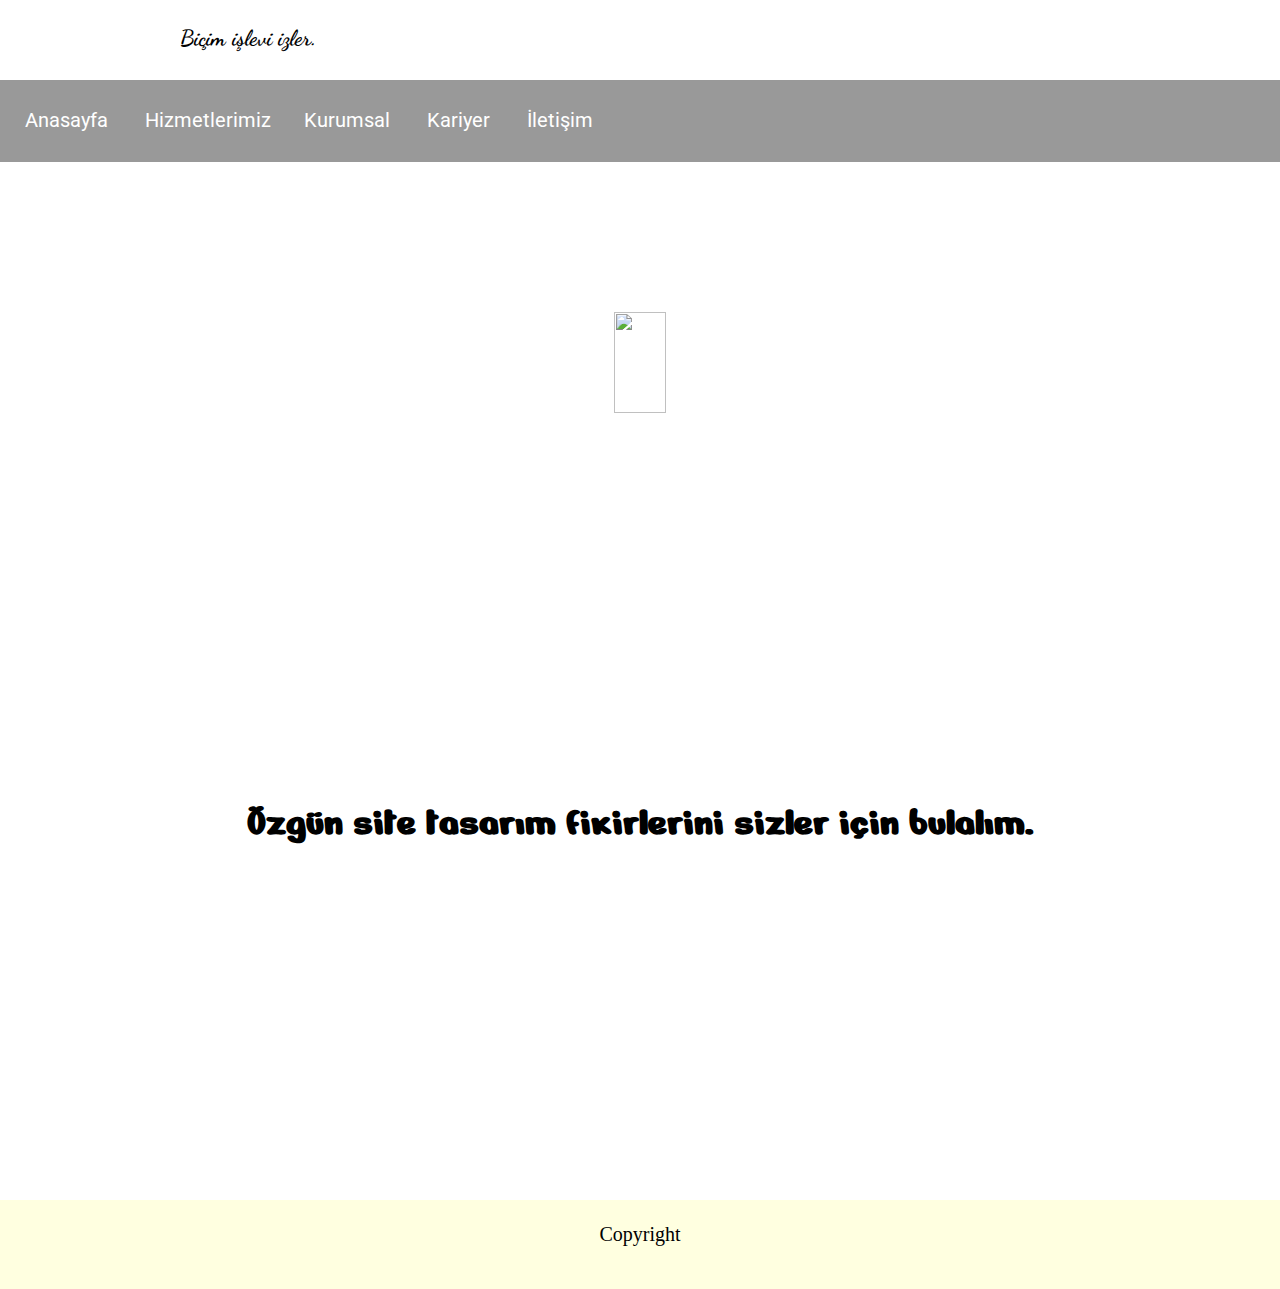
==== index.html @ 2ae26c0f "Add files via upload" ====
<!DOCTYPE html>
<html lang="en">
<head>
    <meta charset="UTF-8">
    <meta name="viewport" content="width=device-width, initial-scale=1.0">
    <title>Anasayfa</title>
    <link rel="stylesheet" href="style.css">
    <link rel="stylesheet" href="https://use.fontawesome.com/releases/v5.0.13/css/all.css" integrity="sha384-DNOHZ68U8hZfKXOrtjWvjxusGo9WQnrNx2sqG0tfsghAvtVlRW3tvkXWZh58N9jp" crossorigin="anonymous">
</head>
<body>
    <div id="header"> 
         <img class="logo1" src="img/logo.png" alt=""> 
         <span class="slogan"><b>Biçim işlevi izler.</b></span>
    </div>
    <div id="navbar">
        <ul class="nav_links">
            <li> <a href="index.html"><i class="fas fa-home"></i>Anasayfa</a></li>
            <li> <a href="hizmet.html"><i class="fab fa-servicestack"></i>Hizmetlerimiz</a</li>
            <li> <a href="kurumsal.html"><i class="fas fa-building"></i>Kurumsal</a></li>
            <li> <a href="kariyer.html"><i class="fas fa-users"></i>Kariyer</a></li>
            <li> <a href="iletisim.html"><i class="fas fa-address-card"></i>İletişim</a></li>
        </ul>
    </div>
    <div class="center">
      <img class="img" src="img/sasa.jpg" alt="">
      <p class="yazi"> <b>Özgün site tasarım fikirlerini sizler için bulalım.</b></p>
    </div>
    <div id="footer"> 
        <p class="copy"><i class="far fa-copyright"></i> <br>  Copyright</p>
    
        <div id="social">
            <a href="http://www.facebook.com"><i class="fab fa-facebook-square"></i></a>
            <a href="http://www.instagram.com"><i class="fab fa-instagram"></i></a>
            <a href="http://www.twitter.com"><i class="fab fa-twitter"></i></a>
        </div>

    </div>
</body>
</html>
---- style.css ----
@import url('https://fonts.googleapis.com/css2?family=Roboto:wght@700&display=swap');
@import url('https://fonts.googleapis.com/css2?family=Dancing+Script&display=swap');
@import url('https://fonts.googleapis.com/css2?family=Nerko+One&display=swap');

* {
    padding: 0;
    margin: 0;
}

#header{
    height: 80px;
    width: 100%;
    background: white;
    
}

.logo1{
    width: 140px;
    height: auto;
    padding-left:20px;
    padding-top:3px;

   
}
.slogan{
    position:absolute;
    top:25px;
    left:180px;
    font-family:'Dancing Script',"Times New Roman";
    font-size:22px;
    color:black;

    
}

#navbar{
    float: left;
    background: rgba(0,0,0,0.4);
    width:100%;
    
}

#navbar ul li{
    list-style: none;
    margin: 0 8px;
    display:inline-block;
    line-height: 80px;
    margin-left:25px;
    
}
#navbar ul li a{
    text-decoration: none;
    color:white;
    font-size: 20px;
    font-family: "Roboto", sans-serif;
}
#navbar ul li a:hover{
    background: darkblue;
    border-radius: 2px;
}
.center{
    width:100%;
    height:1120px;
    background-image: url(img/r6.jpg);
    max-width: 100%;
    text-align:center;
}
.tan1{
    padding:200px;
    font-size:30px;
   
    
}
.tan2{
    padding:150px;
    font-size:30px;
   
}
.tarih{
    padding:100px;
    font-size:40px;
    
}
.misyon{
    padding:100px;
    font-size:40px;
}

.vizyon{
    padding:100px;
    font-size:40px;
}
.kar1{
    margin:50px;
    width:20%;
    height:50%;
}
.karyaz{
    font-size:30px;
    padding:60px;
}
h2{
    padding:100px;
}

h3{
    font-size:40px;
}


.button{
  background-color: #4CAF50;
  border: none;
  color: white;
  padding: 15px 32px;
  text-align: center;
  text-decoration: none;
  font-size: 16px;
  cursor: pointer;
}
.img {
    width:20%;
    height:30%;
    opacity:1;
    margin:150px;
    

}

.yazi{
    font-size:40px;
    font-family:'Nerko One',"Times New Roman";
    color:black;
}
#footer{
    width:100%;
    height:89px;
    text-align:center;
    background-color:lightyellow;
}
#social{
    font-size:40px;
}
.copy{
    font-size:20px;
}
.ulas{
    font-size:60px;
    display:inline-block;
    padding:30px;
}
.number{
    font-size:40px;
}
.adres{
    font-size:60px;
    padding:20px;
}

@media screen and (max-width: 992px){
    .center{
    max-width:100%;
    }
    .img{
        width:50%;
        margin:30px;
    }
    .harita{
        width:200px;
        height:300px;
    }
    .number{
        font-size:20px;
    }

    .tan1{
     padding:30px;
     margin:30px;
     font-size:20px;
    }
    h1{
        padding:10px;
    }
     .tarih{
         padding:30px;
         margin:0px;
         font-size:25px;
     }
     .misyon{
        padding:30px;
        margin:0px;
        font-size:25px;
     }
     .vizyon{
        padding:30px;
        margin:0px;
        font-size:25px;
     }
     .kar1{
         margin:0;
         padding:20px;
         width:50%;
     }
     h2{
         margin:20px;
         padding:10px;
     }
     .karyaz{
         font-size:20px;
         padding:20px;
     }
     
    
}
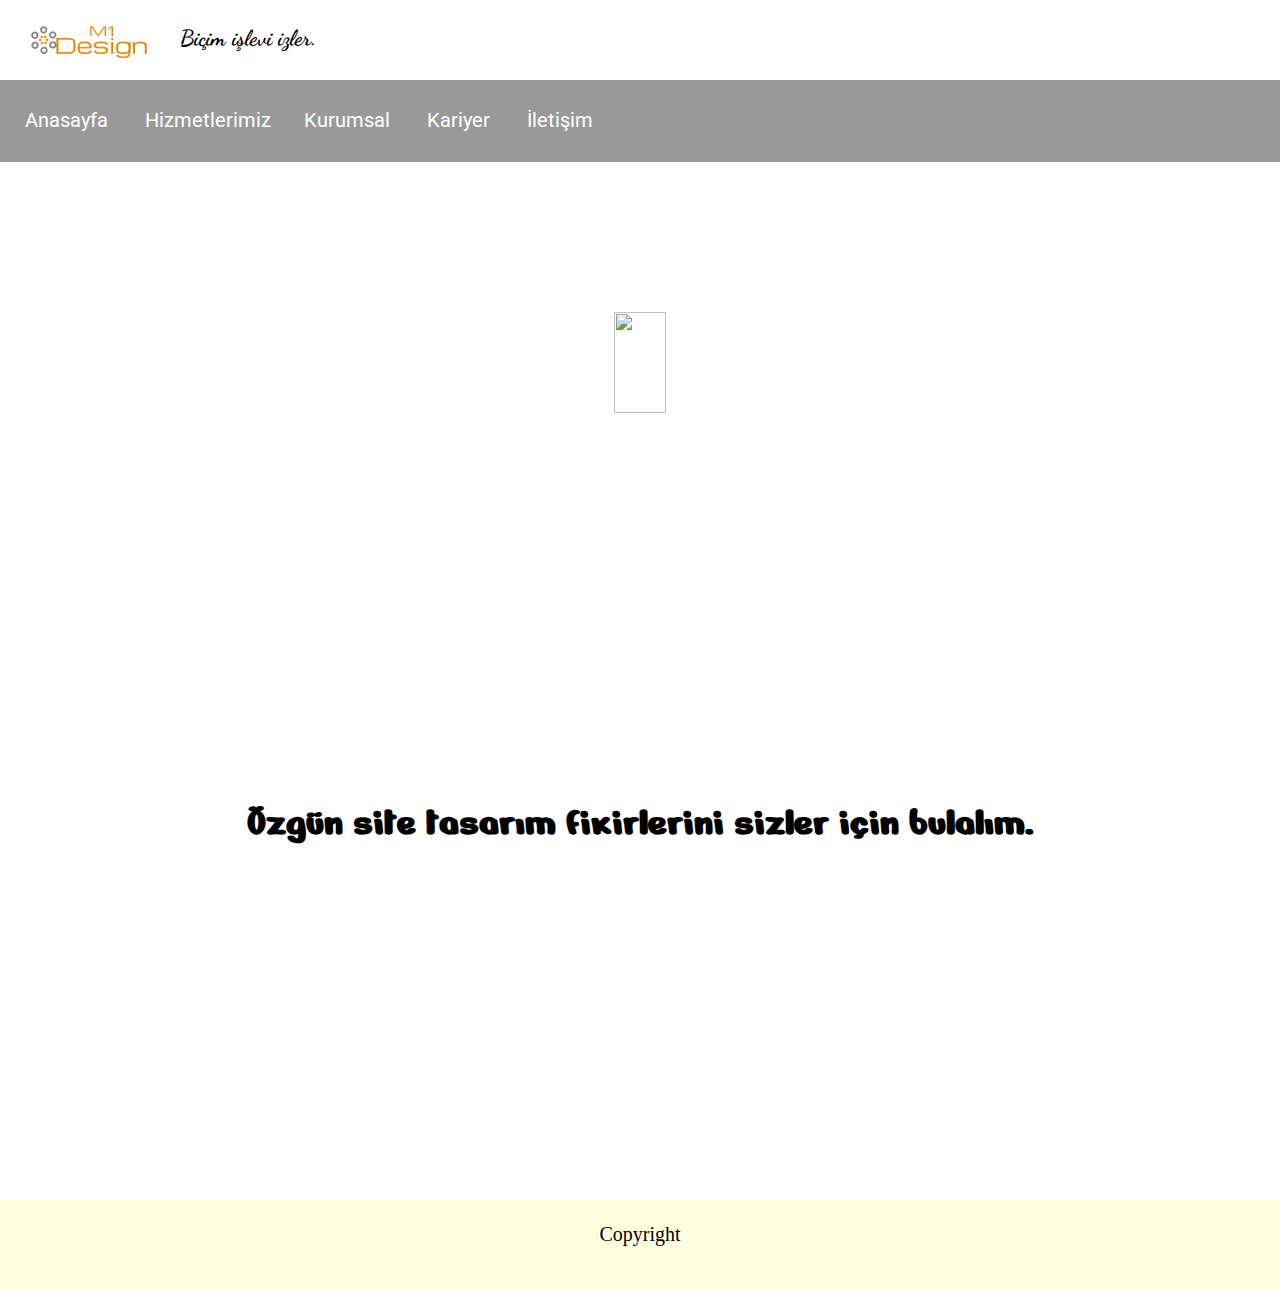
==== commit 43564a99: "Update index.html" ====
--- a/index.html
+++ b/index.html
@@ -9,7 +9,7 @@
 </head>
 <body>
     <div id="header"> 
-         <img class="logo1" src="img/logo.png" alt=""> 
+         <img class="logo1" src="logo.png" alt=""> 
          <span class="slogan"><b>Biçim işlevi izler.</b></span>
     </div>
     <div id="navbar">
@@ -36,4 +36,4 @@
 
     </div>
 </body>
-</html>+</html>
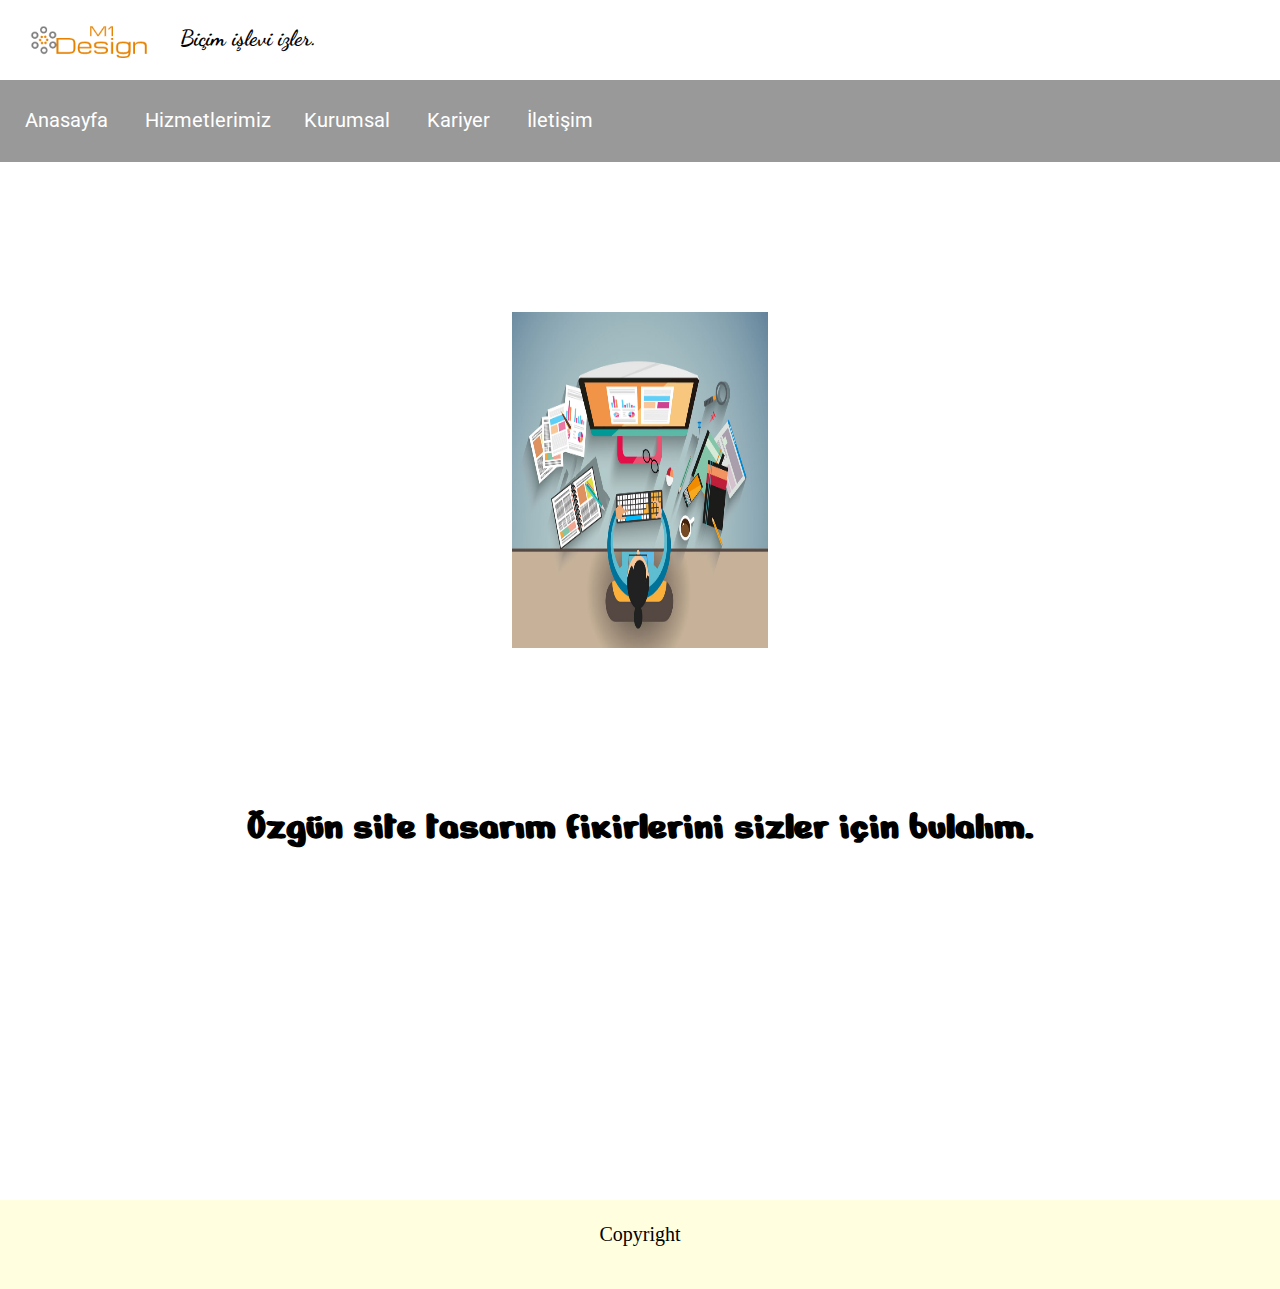
==== commit 768f4e21: "Update index.html" ====
--- a/index.html
+++ b/index.html
@@ -22,7 +22,7 @@
         </ul>
     </div>
     <div class="center">
-      <img class="img" src="img/sasa.jpg" alt="">
+      <img class="img" src="sasa.jpg" alt="">
       <p class="yazi"> <b>Özgün site tasarım fikirlerini sizler için bulalım.</b></p>
     </div>
     <div id="footer"> 
